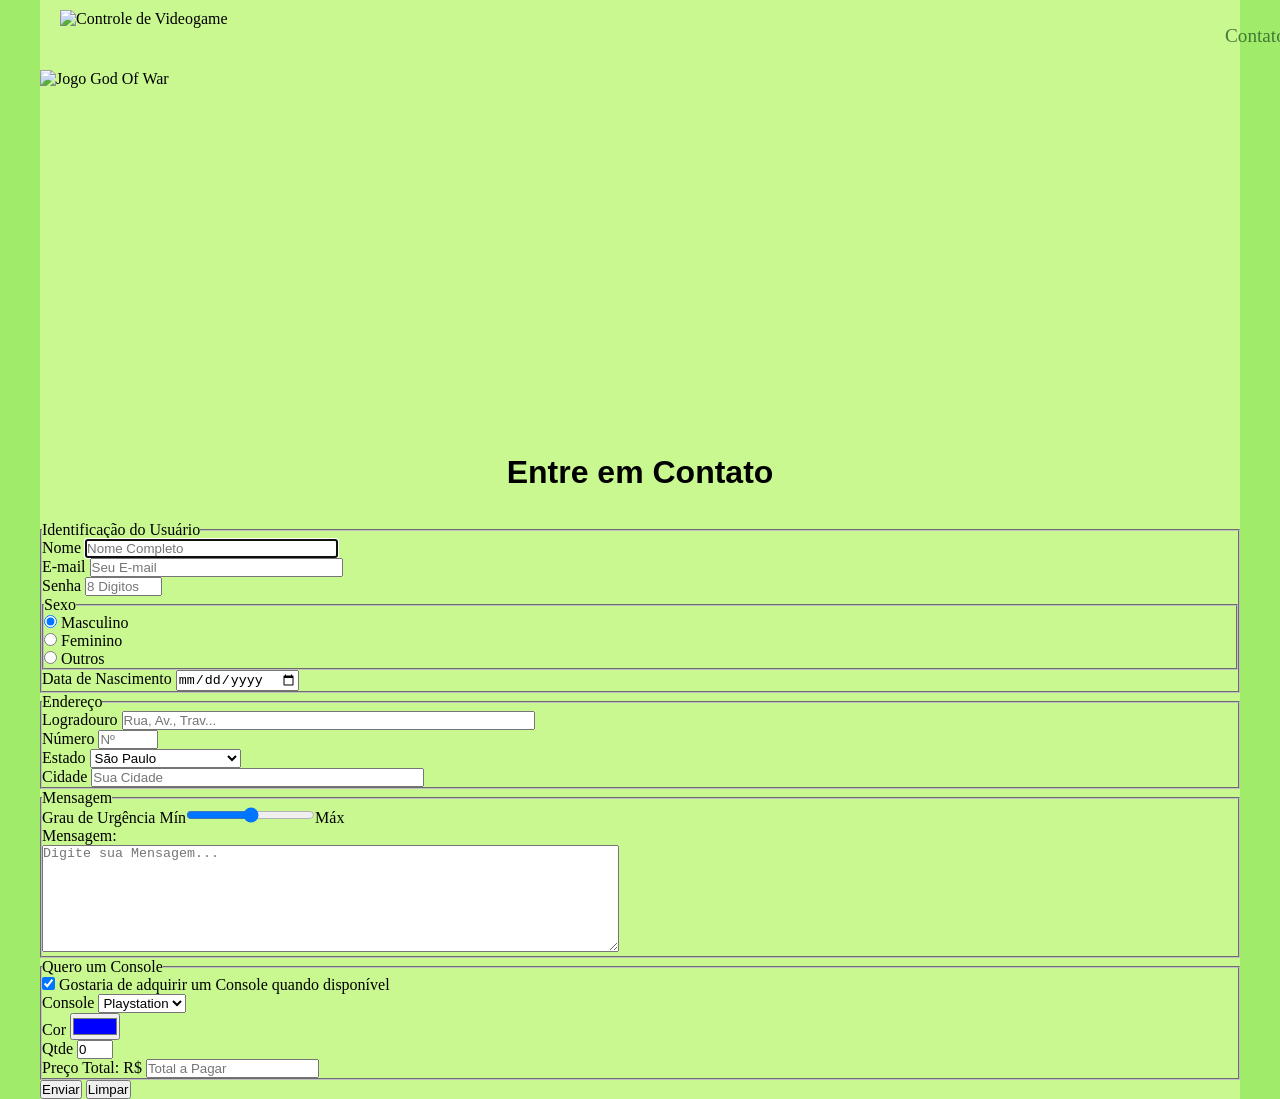
==== index.html @ f3b5aca8 "Add files via upload" ====
<!DOCTYPE html>
<html lang="pt-br">

<head>
    <meta charset="UTF-8">
    <meta name="viewport" content="width=device-width, initial-scale=1.0">
    <meta name="description" content="">
    <meta name="keywords" content="">
    <title>Formulário - Games</title>
    <link rel="shortcut icon" href="./img/favicon.ico" type="image/x-icon">
    <link rel="stylesheet" href="style.css">
</head>

<body>
    <div class="interface">
        <header class="topo">
            <img src="./img/logo.png" alt="Controle de Videogame">

            <nav class="menu">
                <ul>
                    <li><a href="index.html">Contatos</a></li>
                    <li><a href="fotos.html">Fotos</a></li>
                    <li><a href="midia.html">Mídias</a></li>
                </ul>
            </nav>
        </header>
        <div class="banner_anime">
            <img id="anime1" src="./img/banner1.jpg" alt="Jogo God Of War">
            <img id="anime2" src="./img/banner2.jpg" alt="Jogo God Of War">
        </div>

        <h1> Entre em Contato </h1>

        <form action="">
            <fieldset> <!-- Conjunto de Campos -->
                <legend>Identificação do Usuário</legend>

                <P>
                    <label for="campo_nome">Nome</label>
                    <input type="text" name="nome" id="campo_nome" size="30" maxlength="50" placeholder="Nome Completo"
                        required autofocus>
                </P>

                <p>
                    <label for="campo_email">E-mail</label>
                    <input type="email" name="E-mail" id="campo_email" size="30" maxlength="50" placeholder="Seu E-mail"
                        required>
                </p>

                <p>
                    <label for="campo_senha">Senha</label>
                    <input type="password" name="senha" id="campo_senha" size="8" maxlength="8" placeholder="8 Digitos"
                        required>
                </p>

                <fieldset>
                    <legend>Sexo</legend>

                    <p>
                        <input type="radio" name="sexo" id="campo_masc" checked>
                        <label for="campo_masc">Masculino</label>
                    </p>

                    <p>
                        <input type="radio" name="sexo" id="campo_fem">
                        <label for="campo_fem">Feminino</label>
                    </p>

                    <p>
                        <input type="radio" name="sexo" id="campo_outros">
                        <label for="campo_outros">Outros</label>
                    </p>

                </fieldset>

                <p>
                    <label for="campo_nasc">Data de Nascimento</label>
                    <input type="date" nome="nasc" id="campo_nasc">
                </p>
            </fieldset>

            <fieldset>
                <legend>Endereço</legend>

                <p>
                    <label for="campo_rua">Logradouro</label>
                    <input type="text" name="rua" id="campo_rua" size="50" maxlength="50"
                        placeholder="Rua, Av., Trav...">
                </p>

                <p>
                    <label for="campo_numero">Número</label>
                    <input type="number" name="numero" id="campo_numero" min="0" max="9999" placeholder="Nº">
                </p>

                <p>
                    <label for="campo_estado">Estado</label>
                    <select name="estado" id="campo_estado">
                        <optgroup label="Região Sudeste">
                            <option value="SP" selected>São Paulo</option>
                            <option value="RJ">Rio de Janeiro</option>
                            <option value="MG">Minas Gerais</option>
                            <option value="ES">Espírito Santo</option>
                        </optgroup>
                        <optgroup label="Região Sul">
                            <option value="SC">Santa Catarina</option>
                            <option value="RS">Rio Gramde do Sul</option>
                            <option value="PR">Paraná</option>
                        </optgroup>
                    </select>
                </p>

                <p>
                    <label for="campo_cidade">Cidade</label>
                    <input type="text" name="cidade" id="campo_cidade" size="40" maxlength="40"
                        placeholder="Sua Cidade">
                </p>
            </fieldset>

            <fieldset>
                <legend>Mensagem </legend>

                <p>
                    <label for="campo_urgencia">Grau de Urgência</label>
                    Mín<input type="range" name="urgencia" id="campo_urgencia" min="0" max="10" step="1">Máx
                </p>

                <p>
                    <label for="campo_mensagem">Mensagem:</label>
                </p>
                <p>
                    <textarea name="mensagem" id="campo_mensagem" rows="7" cols="70"
                        placeholder="Digite sua Mensagem..."></textarea>
                </p>
            </fieldset>

            <fieldset>
                <legend>Quero um Console</legend>
                <p>
                    <input type="checkbox" name="pedido" id="campo_check" checked>
                    <label for="campo_check">Gostaria de adquirir um Console quando disponível</label>
                </p>

                <p>
                    <label for="campo_console">Console</label>
                    <select name="console" id="campo_console">
                        <option value="PS">Playstation</option>
                        <option value="Xbox">Xbox</option>
                        <option value="Nintendo">Nintendo</option>
                        <option value="Steam">Valve</option>
                    </select>
                </p>

                <p>
                    <label for="campo_cor">Cor</label>
                    <input type="color" name="cor" id="campo_cor" value="#0000FF">
                </p>

                <p>
                    <label for="campo_qtde">Qtde</label>
                    <input type="number" name="Qtde" id="campo_qtde" min="0" max="5" value="0">
                </p>

                <p>
                    <label for="campo_total">Preço Total: R$</label>
                    <input type="text" name="total" id="campo_total" placeholder="Total a Pagar" readonly>
                </p>
            </fieldset>

            <div>
                <button type="submit" name="enviar" class="btn">Enviar</button>
                <button type="reset" name="limpar" class="btn">Limpar</button>
            </div>

        </form>
    </div>
</body>

</html>
---- style.css ----
@charset "utf-8";

* {
    margin: 0px;
    padding: 0px;
    border-spacing: border-box;
}

:root {
    --cor5: #437a36;
    --cor4: #6e9b5f;
    --cor3: #99bd89;
    --cor2: #a0eb6a;
    --cor1: #c9f790;
}

body {
    background: var(--cor2);
}

.interface {
    background: var(--cor1);
    max-width: 1200px;
    margin: 0 auto;
}

.topo {
    height: 70px;
}

.topo img {
    margin: 10px 20px;
}

.menu {
    display: block;
    position: absolute;
    width: 800px;
    top: 20px;
    left: 1200px;
}

.menu ul {
    list-style: none;
    font: 1.2rem verdana;
}

.menu li {
    float: left;
}

.menu li a {
    color: var(--cor5);
    text-decoration: none;
    display: block;
    padding: 5px 25px;
}

.menu li a:hover {
    color: var(--cor3);
    text-decoration: underline;
}

/*Banner*/

.banner_anime {
    position: relative;
    display: inline-block;
    width: 100%;
    height: 350px;
    margin: 0px;
}

.banner_anime img {
    position: absolute;
    transition-property: opacity;
    transition-duration: 1s;
    transition-timing-function: linear;
}

#anime1, #anime2:hover{
    opacity: 1;
}

#anime1:hover, #anime2{
    opacity: 0;
}

h1{
    font-family: Verdana, Geneva, Tahoma, sans-serif;
    margin: 30px 0px;
    text-align: center;
    font-size: 2rem;
}

/*Formulário*/
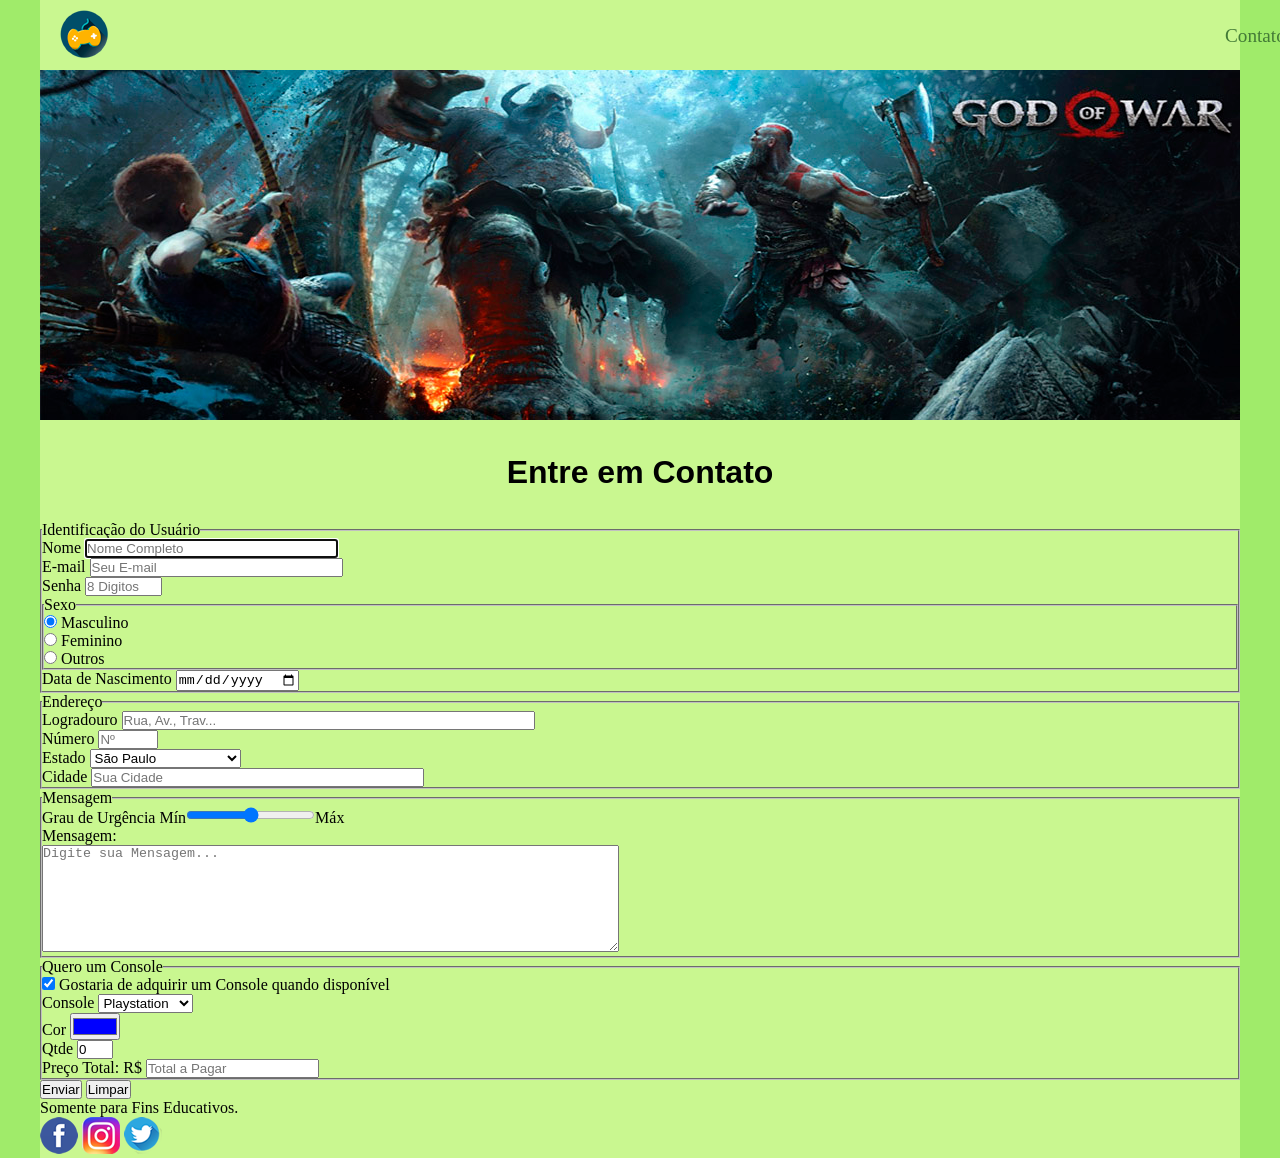
==== commit 97326b53: "Update index.html" ====
--- a/index.html
+++ b/index.html
@@ -32,7 +32,7 @@
         <h1> Entre em Contato </h1>
 
         <form action="">
-            <fieldset> <!-- Conjunto de Campos -->
+            <fieldset class="usuario"> <!-- Conjunto de Campos -->
                 <legend>Identificação do Usuário</legend>
 
                 <P>
@@ -53,7 +53,7 @@
                         required>
                 </p>
 
-                <fieldset>
+                <fieldset class="sexo">
                     <legend>Sexo</legend>
 
                     <p>
@@ -79,7 +79,7 @@
                 </p>
             </fieldset>
 
-            <fieldset>
+            <fieldset class="endereco">
                 <legend>Endereço</legend>
 
                 <p>
@@ -117,7 +117,7 @@
                 </p>
             </fieldset>
 
-            <fieldset>
+            <fieldset class="mensagem">
                 <legend>Mensagem </legend>
 
                 <p>
@@ -134,7 +134,7 @@
                 </p>
             </fieldset>
 
-            <fieldset>
+            <fieldset class="console">
                 <legend>Quero um Console</legend>
                 <p>
                     <input type="checkbox" name="pedido" id="campo_check" checked>
@@ -147,7 +147,7 @@
                         <option value="PS">Playstation</option>
                         <option value="Xbox">Xbox</option>
                         <option value="Nintendo">Nintendo</option>
-                        <option value="Steam">Valve</option>
+                        <option value="Steam">Steam Deck</option>
                     </select>
                 </p>
 
@@ -173,7 +173,22 @@
             </div>
 
         </form>
+
+        <footer>
+            <p>
+                Somente para Fins Educativos.
+            </p>
+
+            <p>
+                <a href="https://www.facebook.com/?locale=pt_BR" target="_blank"><img src="./img/logo-face.png"
+                        alt="Facebook de Games"></a>
+                <a href="https://www.instagram.com/" target="_blank"><img src="./img/logo-instagram.png"
+                        alt="Instagram de Games"></a>
+                <a href="https://x.com/" target="_blank"><img src="./img/logo-twitter.png" alt="Twiter de Games"></a>
+            </p>
+        </footer>
+
     </div>
 </body>
 
-</html>+</html>
